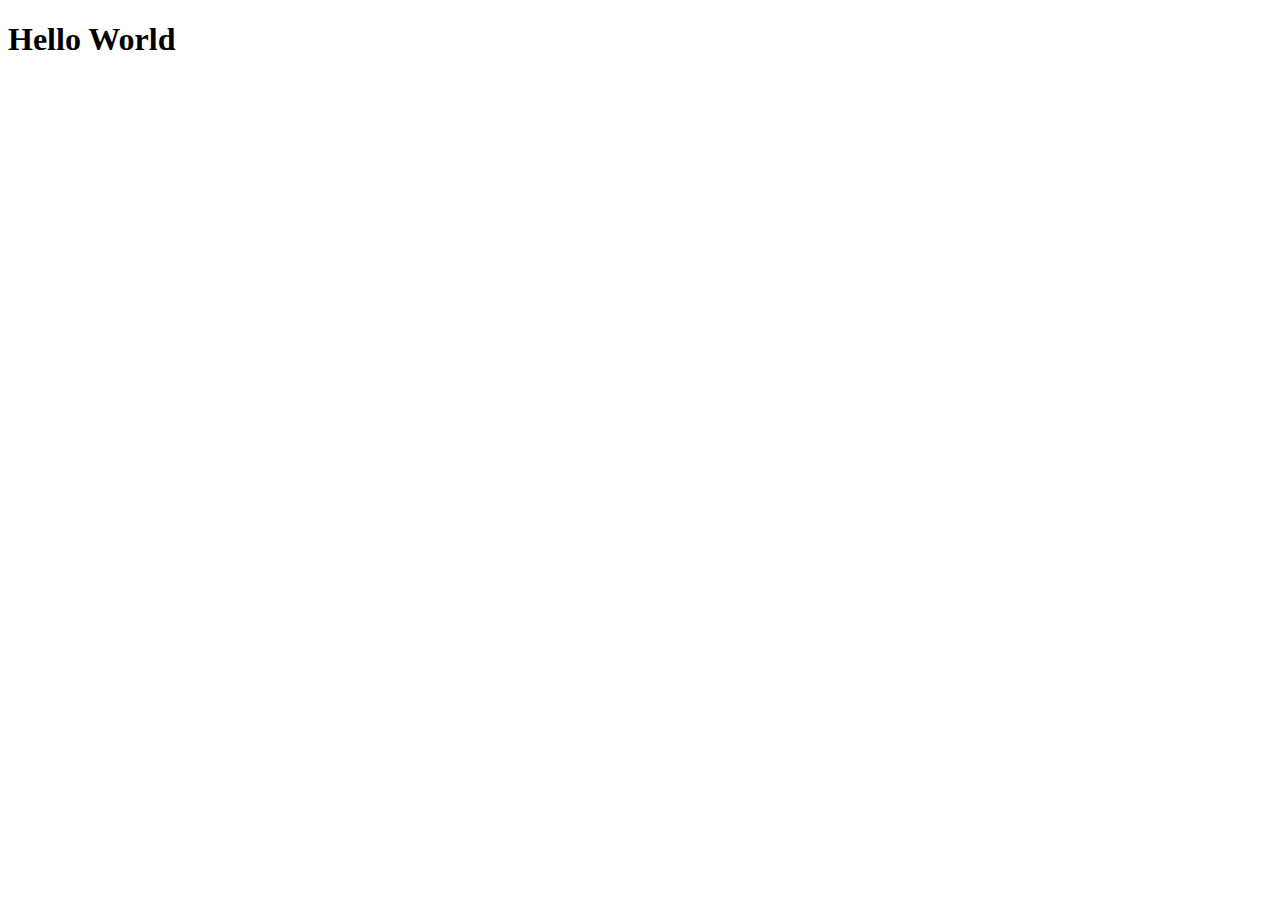
==== index.html @ d3f8e5d0 "test" ====
<!DOCTYPE html>
<html lang="en">
<head>
   <meta charset="UTF-8">
   <meta http-equiv="X-UA-Compatible" content="IE=edge">
   <meta name="viewport" content="width=device-width, initial-scale=1.0">
   <title>Document</title>
</head>
<body>
   <h1>Hello World</h1>
</body>
</html>
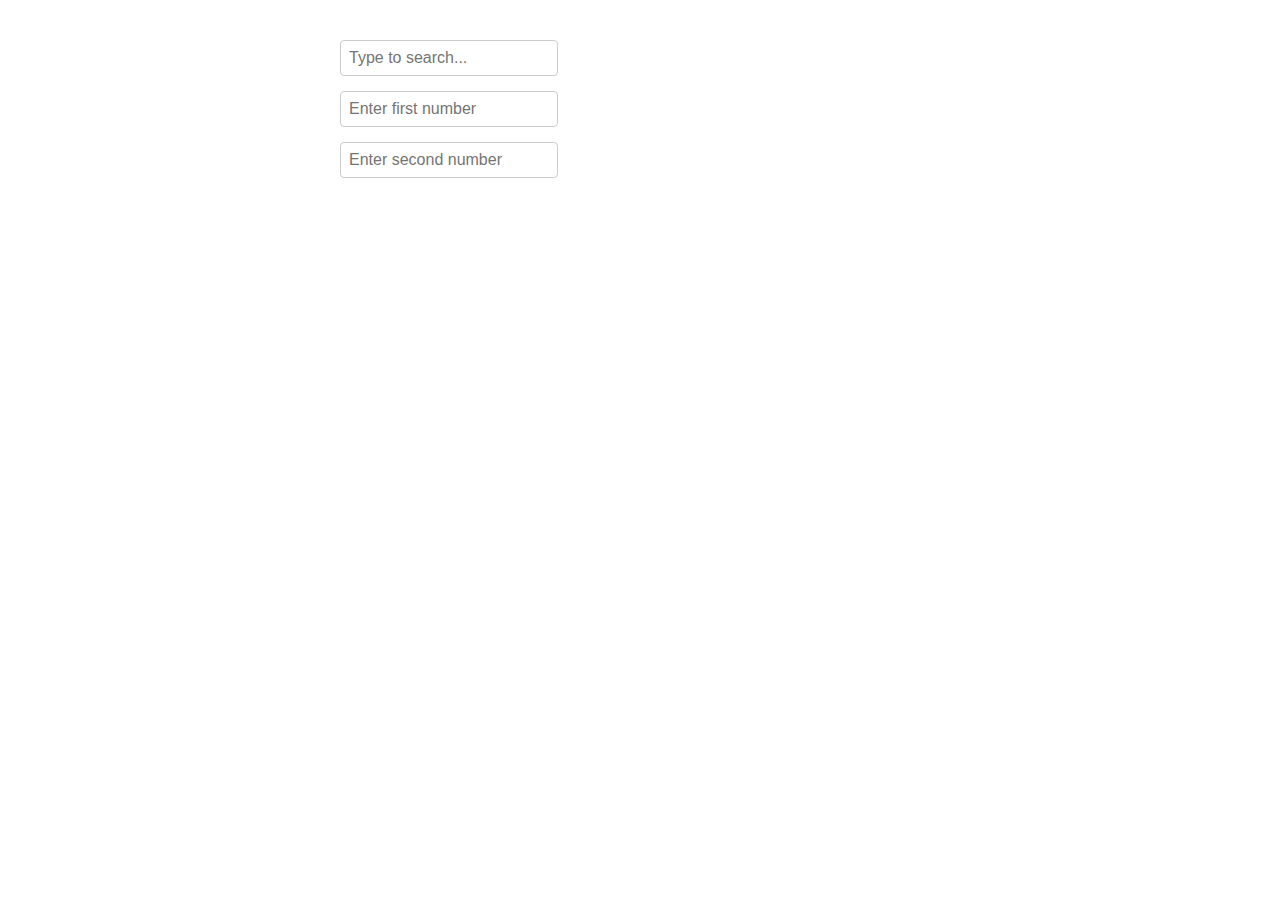
==== commit 5654fdb2: "first commit" ====
--- a/index.html
+++ b/index.html
@@ -1,12 +1,24 @@
 <!DOCTYPE html>
-<html lang="en">
+<html>
 <head>
-   <meta charset="UTF-8">
-   <meta http-equiv="X-UA-Compatible" content="IE=edge">
-   <meta name="viewport" content="width=device-width, initial-scale=1.0">
-   <title>Document</title>
+    <link rel="stylesheet" href="styles.css">
 </head>
 <body>
-   <h1>Hello World</h1>
+    <div class="container">
+        <div class="input-group">
+            <input type="text" id="textInput" placeholder="Type to search...">
+            <div class="suggestions" id="suggestions"></div>
+        </div>
+        
+        <div class="input-group">
+            <input type="number" id="numberInput1" placeholder="Enter first number">
+        </div>
+        
+        <div class="input-group">
+            <input type="number" id="numberInput2" placeholder="Enter second number">
+        </div>
+    </div>
+
+    <script src="script.js"></script>
 </body>
 </html>--- a/styles.css
+++ b/styles.css
@@ -0,0 +1,55 @@
+.container {
+    max-width: 600px;
+    margin: 20px auto;
+    padding: 20px;
+    font-family: Arial, sans-serif;
+}
+
+.input-group {
+    position: relative;
+    margin-bottom: 15px;
+}
+
+input {
+    width: 200px;
+    padding: 8px;
+    border: 1px solid #ccc;
+    border-radius: 4px;
+    font-size: 16px;
+}
+
+.suggestions {
+    position: absolute;
+    top: 100%;
+    left: 0;
+    width: 200px;
+    max-height: 150px;
+    overflow-y: auto;
+    background: white;
+    border: 1px solid #ccc;
+    border-top: none;
+    border-radius: 0 0 4px 4px;
+    box-shadow: 0 2px 4px rgba(0,0,0,0.1);
+    display: none;
+    z-index: 1000;
+}
+
+.suggestion-item {
+    padding: 8px;
+    cursor: pointer;
+}
+
+.suggestion-item:hover {
+    background-color: #f0f0f0;
+}
+
+/* Remove spinner from number inputs */
+input::-webkit-outer-spin-button,
+input::-webkit-inner-spin-button {
+    -webkit-appearance: none;
+    margin: 0;
+}
+
+input[type=number] {
+    -moz-appearance: textfield;
+}